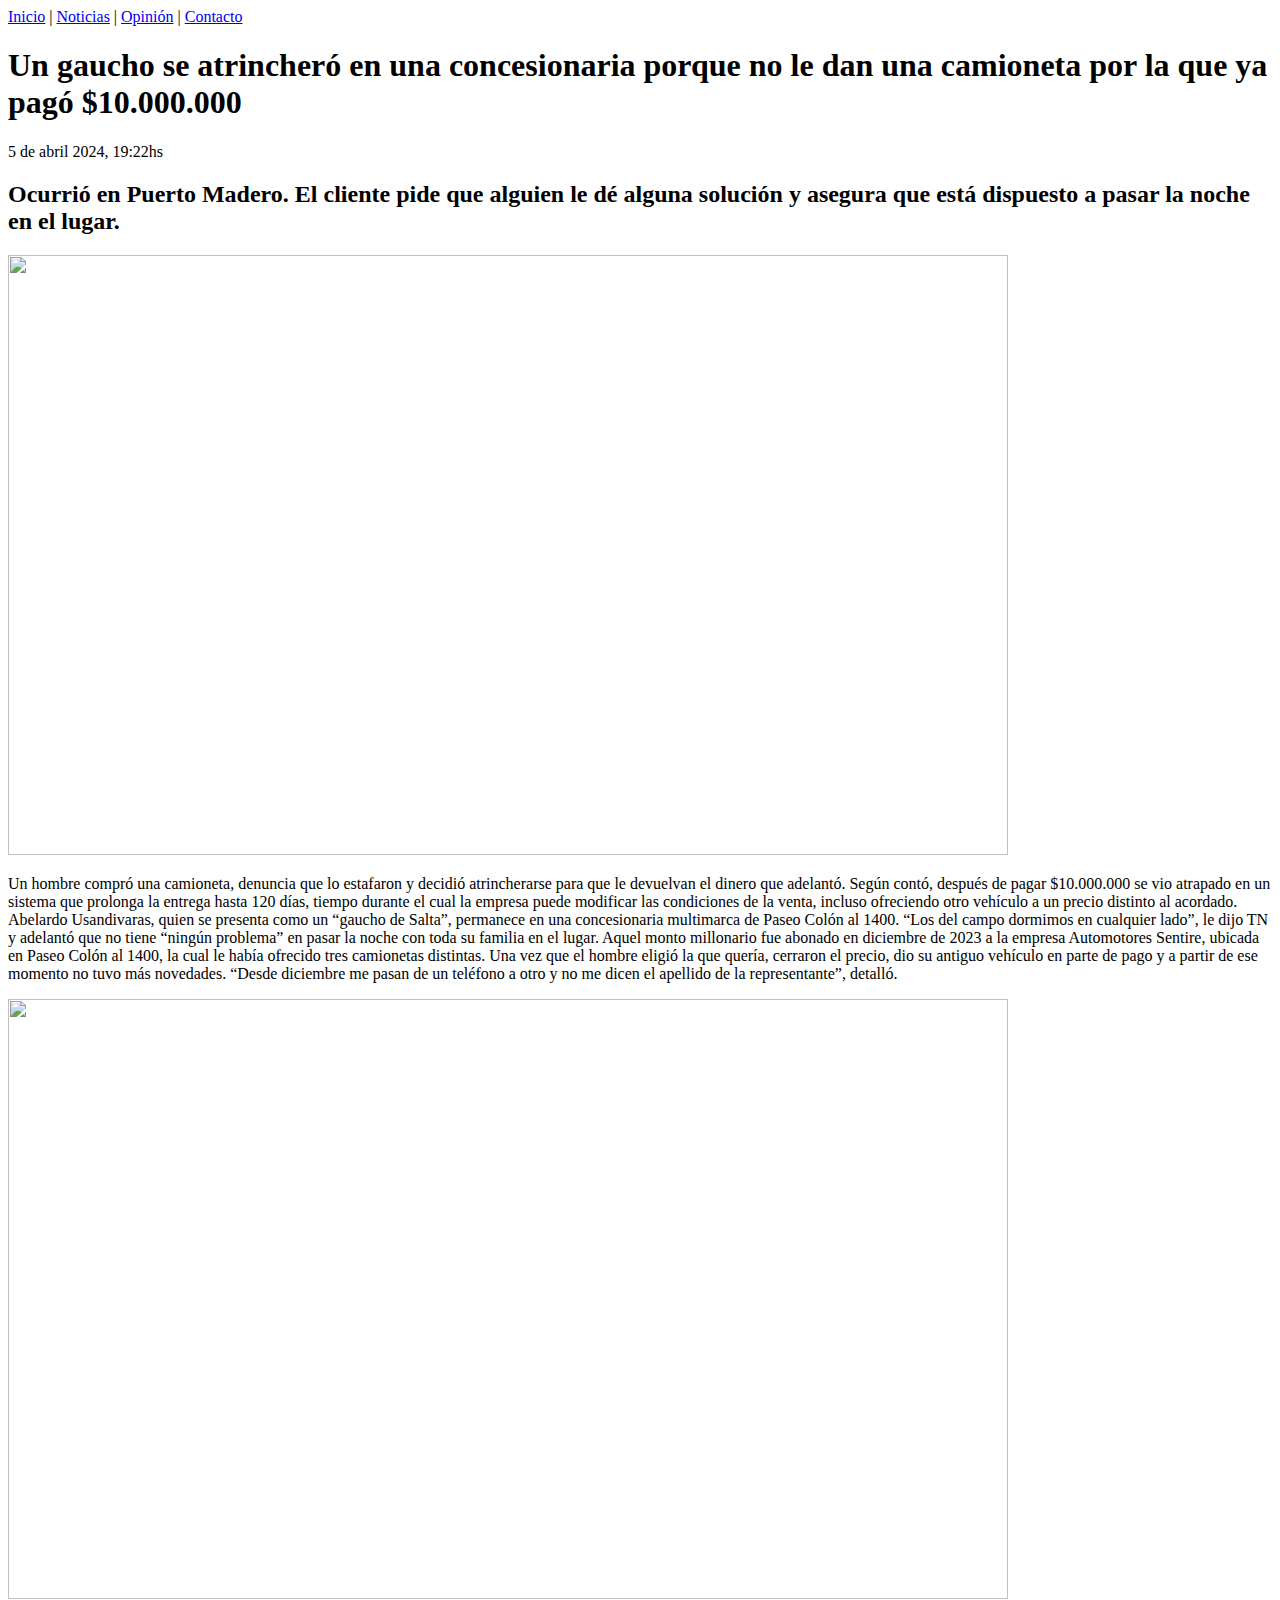
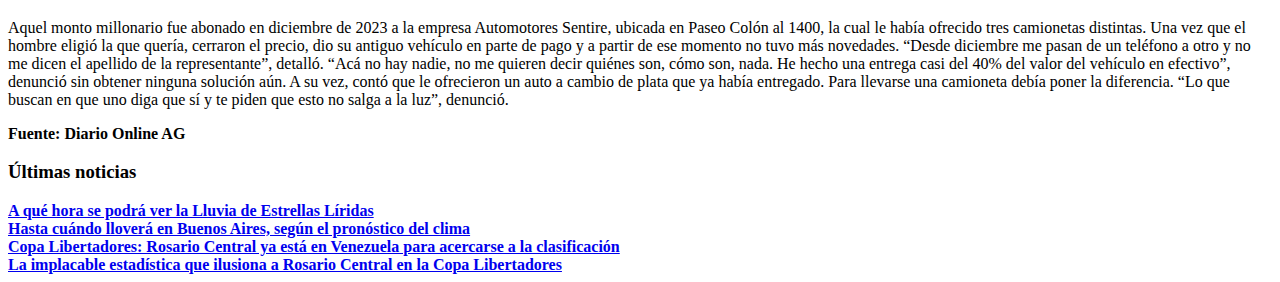
==== index.html @ aa72945f "commit" ====
<!DOCTYPE html>
<html lang="es">
<head>
	<meta charset="UTF-8">
	<meta name="viewport" content="width=device-width, initial-scale=1.0">
	<title>Un gaucho se atrincheró en una concesionaria porque no le dan una camioneta por la que ya pagó $10.000.000</title>
</head>
<body>
	<header>
		<nav>
			<a href="https://tn.com.ar">Inicio</a> |
			<a href="https://tn.com.ar/sociedad/2024/04/05/un-hombre-se-atrinchero-en-una-concesionaria-porque-no-le-dan-una-camioneta-por-la-que-adelanto-10000000/">Noticias</a> |
			<a href="#">Opinión</a> |
			<a href="#">Contacto</a>
		</nav>
	</header>

	<h1>Un gaucho se atrincheró en una concesionaria porque no le dan una camioneta por la que ya pagó $10.000.000</h1>

	<p>5 de abril 2024, 19:22hs</p>

	<h2>Ocurrió en Puerto Madero. El cliente pide que alguien le dé alguna solución y asegura que está dispuesto a pasar la noche en el lugar.</h2>

	<section>
		<img src="https://tn.com.ar/resizer/1WMSD7tvQHN5HW_t8t6j9x3NPas=/1440x0/smart/filters:format(webp)/thumbs.vodgc.net/1-467-WXErlE1712407944233-1712410967.jpg" width="1000px" height="600px">
		<p> Un hombre compró una camioneta, denuncia que lo estafaron y decidió atrincherarse para que le devuelvan el dinero que adelantó. Según contó, después de pagar $10.000.000 se vio atrapado en un sistema que prolonga la entrega hasta 120 días, tiempo durante el cual la empresa puede modificar las condiciones de la venta, incluso ofreciendo otro vehículo a un precio distinto al acordado.

			Abelardo Usandivaras, quien se presenta como un “gaucho de Salta”, permanece en una concesionaria multimarca de Paseo Colón al 1400. “Los del campo dormimos en cualquier lado”, le dijo TN y adelantó que no tiene “ningún problema” en pasar la noche con toda su familia en el lugar.

		Aquel monto millonario fue abonado en diciembre de 2023 a la empresa Automotores Sentire, ubicada en Paseo Colón al 1400, la cual le había ofrecido tres camionetas distintas. Una vez que el hombre eligió la que quería, cerraron el precio, dio su antiguo vehículo en parte de pago y a partir de ese momento no tuvo más novedades. “Desde diciembre me pasan de un teléfono a otro y no me dicen el apellido de la representante”, detalló.</p>
	</section>

	<section>
		<img src="https://tn.com.ar/resizer/Tst5BppsVOtO70zfrQtIx2aaZDg=/1440x0/smart/filters:format(webp)/cloudfront-us-east-1.images.arcpublishing.com/artear/XN5IHBLULBB25GUC2GLTRHTFBI.png" width="1000px" height="600px">
		<p>Aquel monto millonario fue abonado en diciembre de 2023 a la empresa Automotores Sentire, ubicada en Paseo Colón al 1400, la cual le había ofrecido tres camionetas distintas. Una vez que el hombre eligió la que quería, cerraron el precio, dio su antiguo vehículo en parte de pago y a partir de ese momento no tuvo más novedades. “Desde diciembre me pasan de un teléfono a otro y no me dicen el apellido de la representante”, detalló.

			“Acá no hay nadie, no me quieren decir quiénes son, cómo son, nada. He hecho una entrega casi del 40% del valor del vehículo en efectivo”, denunció sin obtener ninguna solución aún.

		A su vez, contó que le ofrecieron un auto a cambio de plata que ya había entregado. Para llevarse una camioneta debía poner la diferencia. “Lo que buscan en que uno diga que sí y te piden que esto no salga a la luz”, denunció.</p>
	</section>

	<footer>
		<p><b>Fuente: Diario Online AG<b></p>
			<h3 class="section-title">Últimas noticias</h3>
			<a href="https://tn.com.ar/sociedad/2024/04/22/a-que-hora-se-podra-ver-la-lluvia-de-estrellas-liridas/" data-testid="button-test"><span class="label">A qué hora se podrá ver la Lluvia de Estrellas Líridas</span></a>

			<br>

			<a href="https://tn.com.ar/sociedad/2024/04/22/hasta-cuando-llovera-en-buenos-aires-segun-el-pronostico-del-clima/"><span class="label">Hasta cuándo lloverá en Buenos Aires, según el pronóstico del clima</span></a>

			<br>

			<a href="https://www.tycsports.com/copa-libertadores/copa-libertadores-rosario-central-ya-esta-en-venezuela-para-acercarse-a-la-clasificacion-id579379.html"><span class="label">Copa Libertadores: Rosario Central ya está en Venezuela para acercarse a la clasificación</span></a>

			<br>

			<a href="https://www.tycsports.com/copa-libertadores/la-implacable-estadistica-que-ilusiona-a-rosario-central-en-la-copa-libertadores-id579574.html"><span class="label">La implacable estadística que ilusiona a Rosario Central en la Copa Libertadores</span></a>
		</footer>
	</body>
	</html>
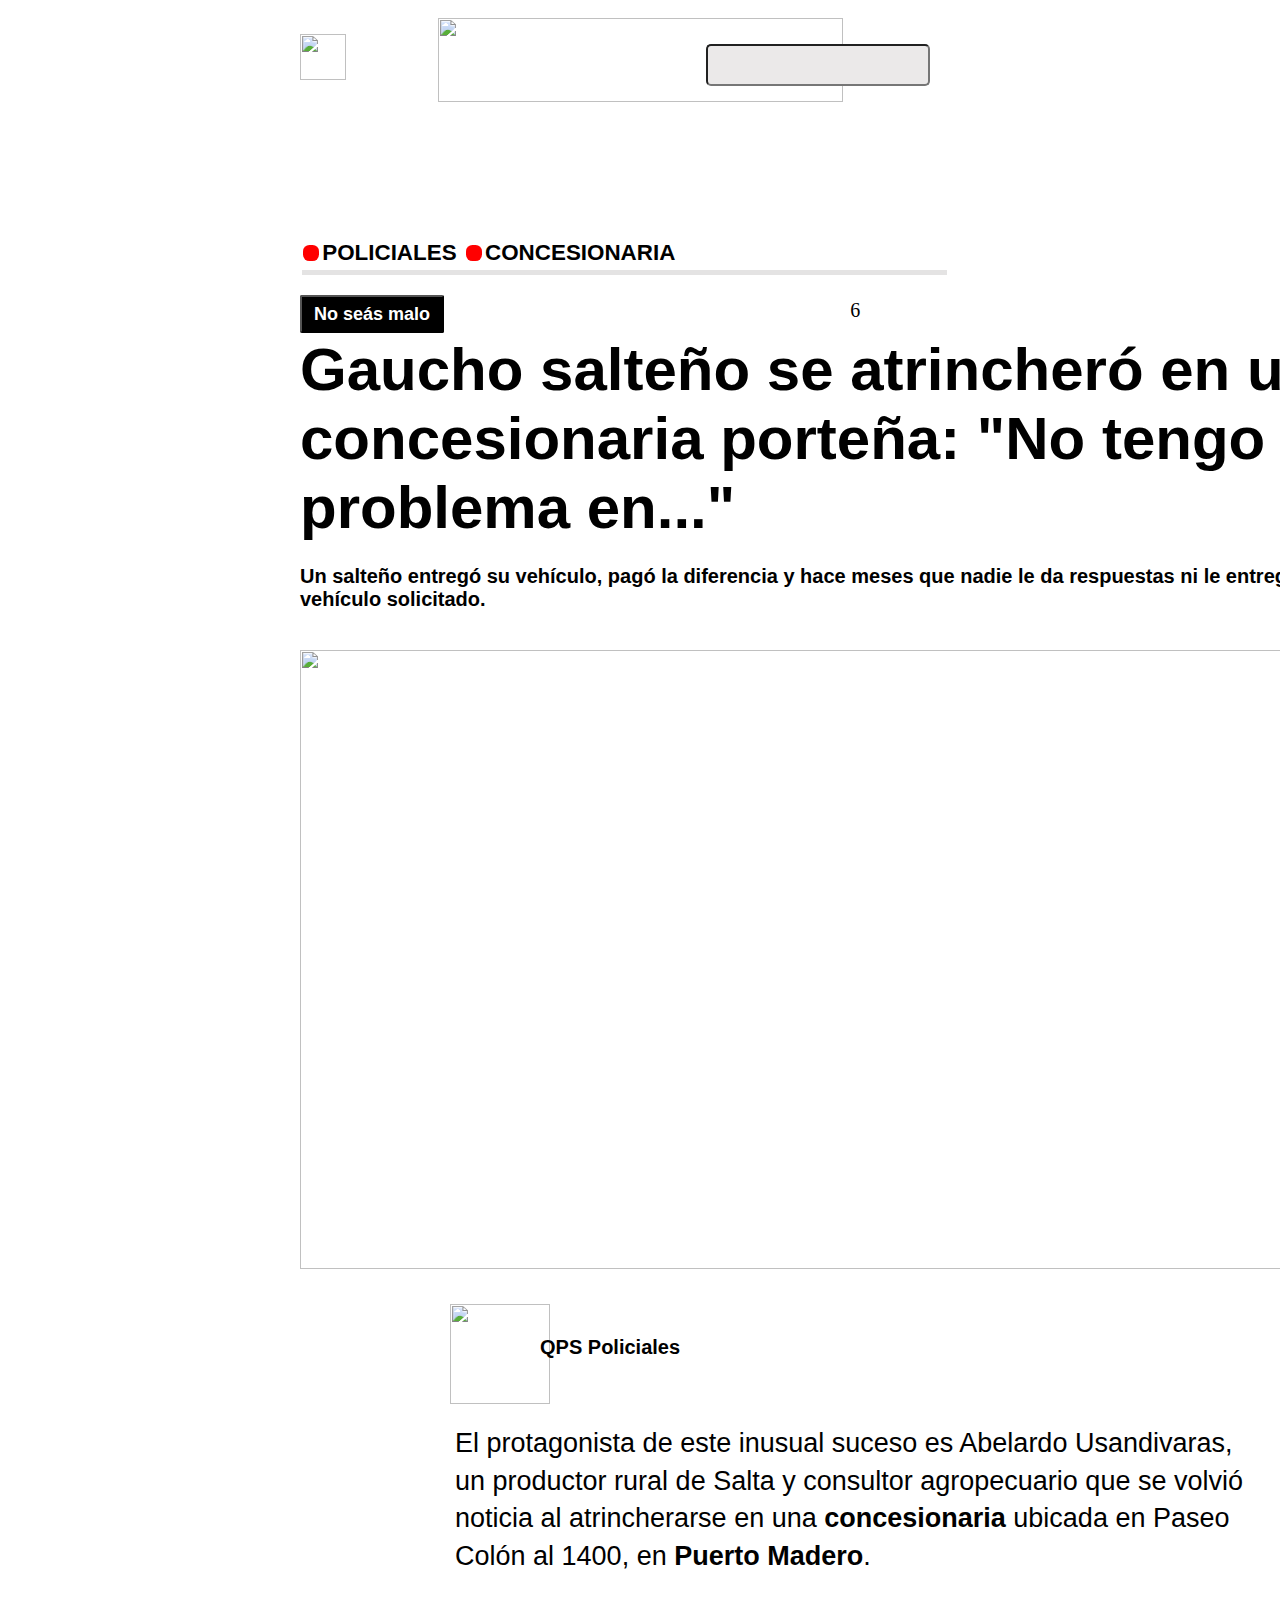
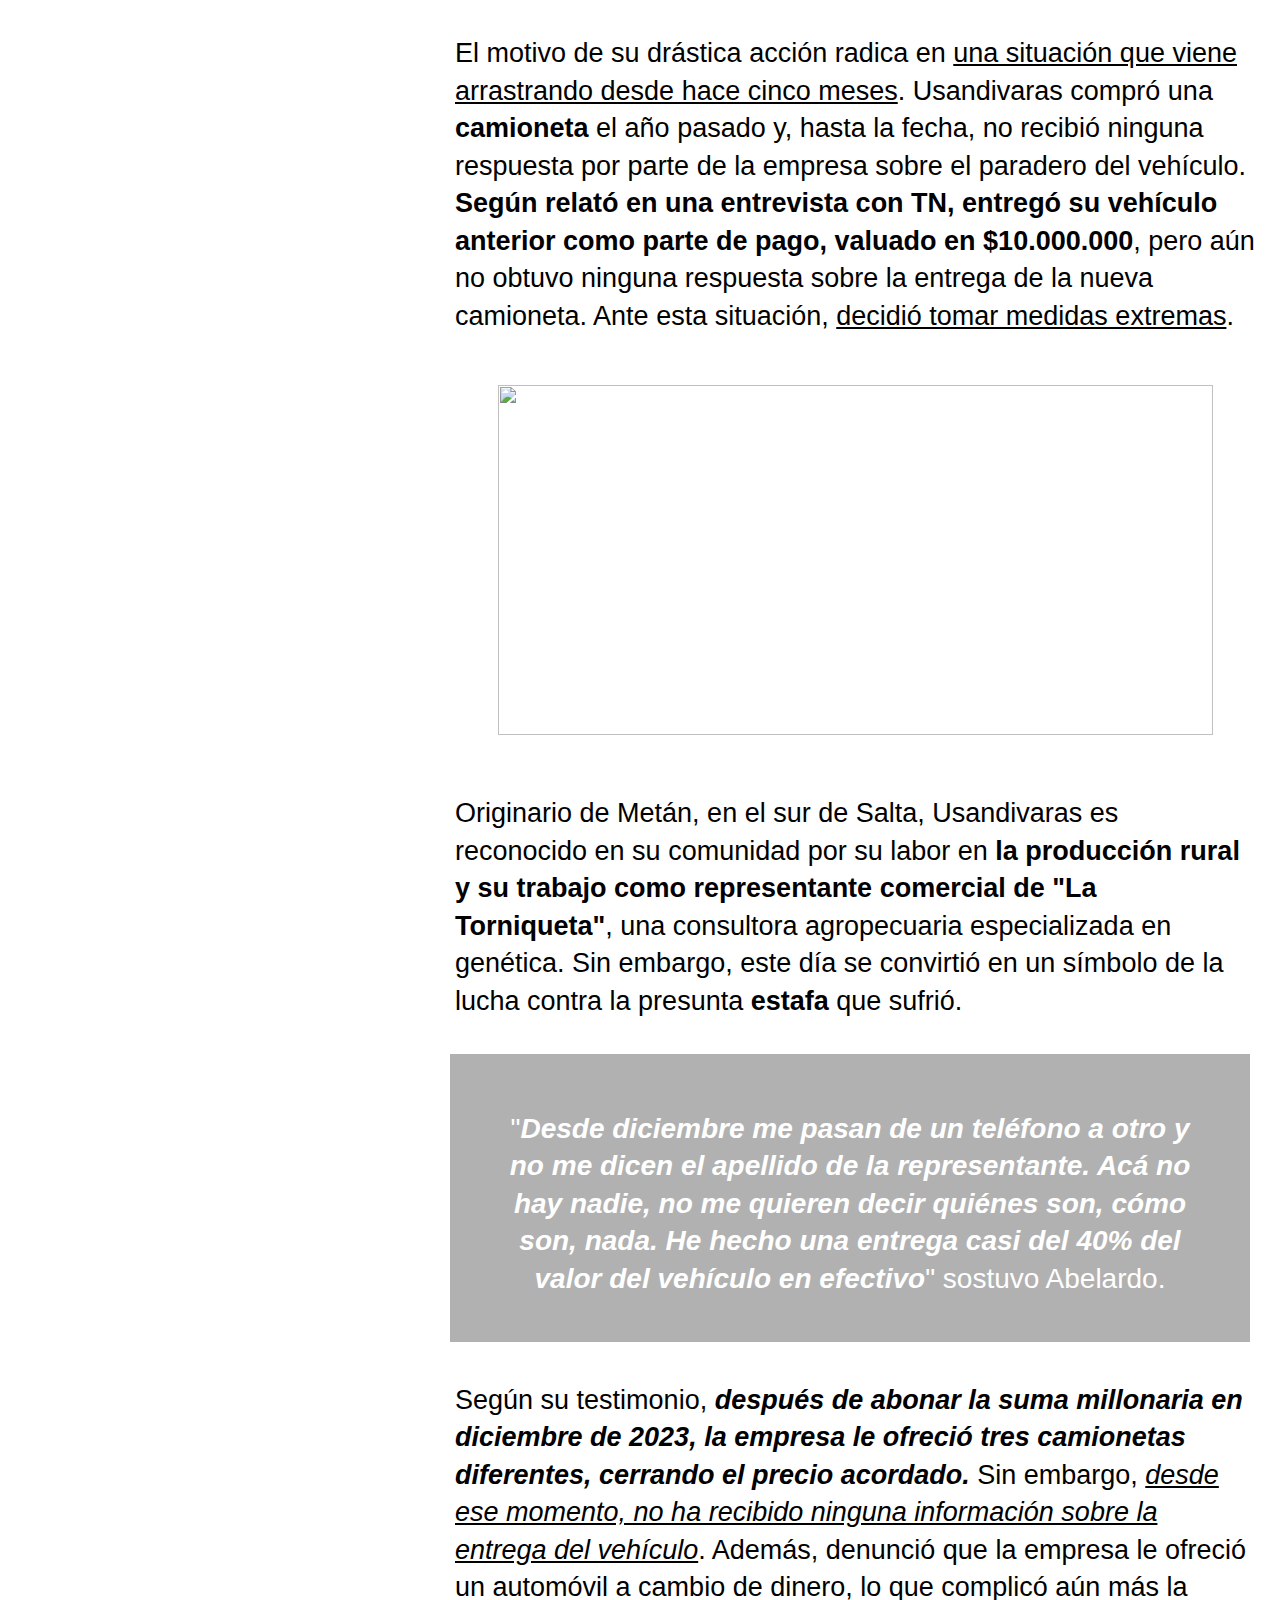
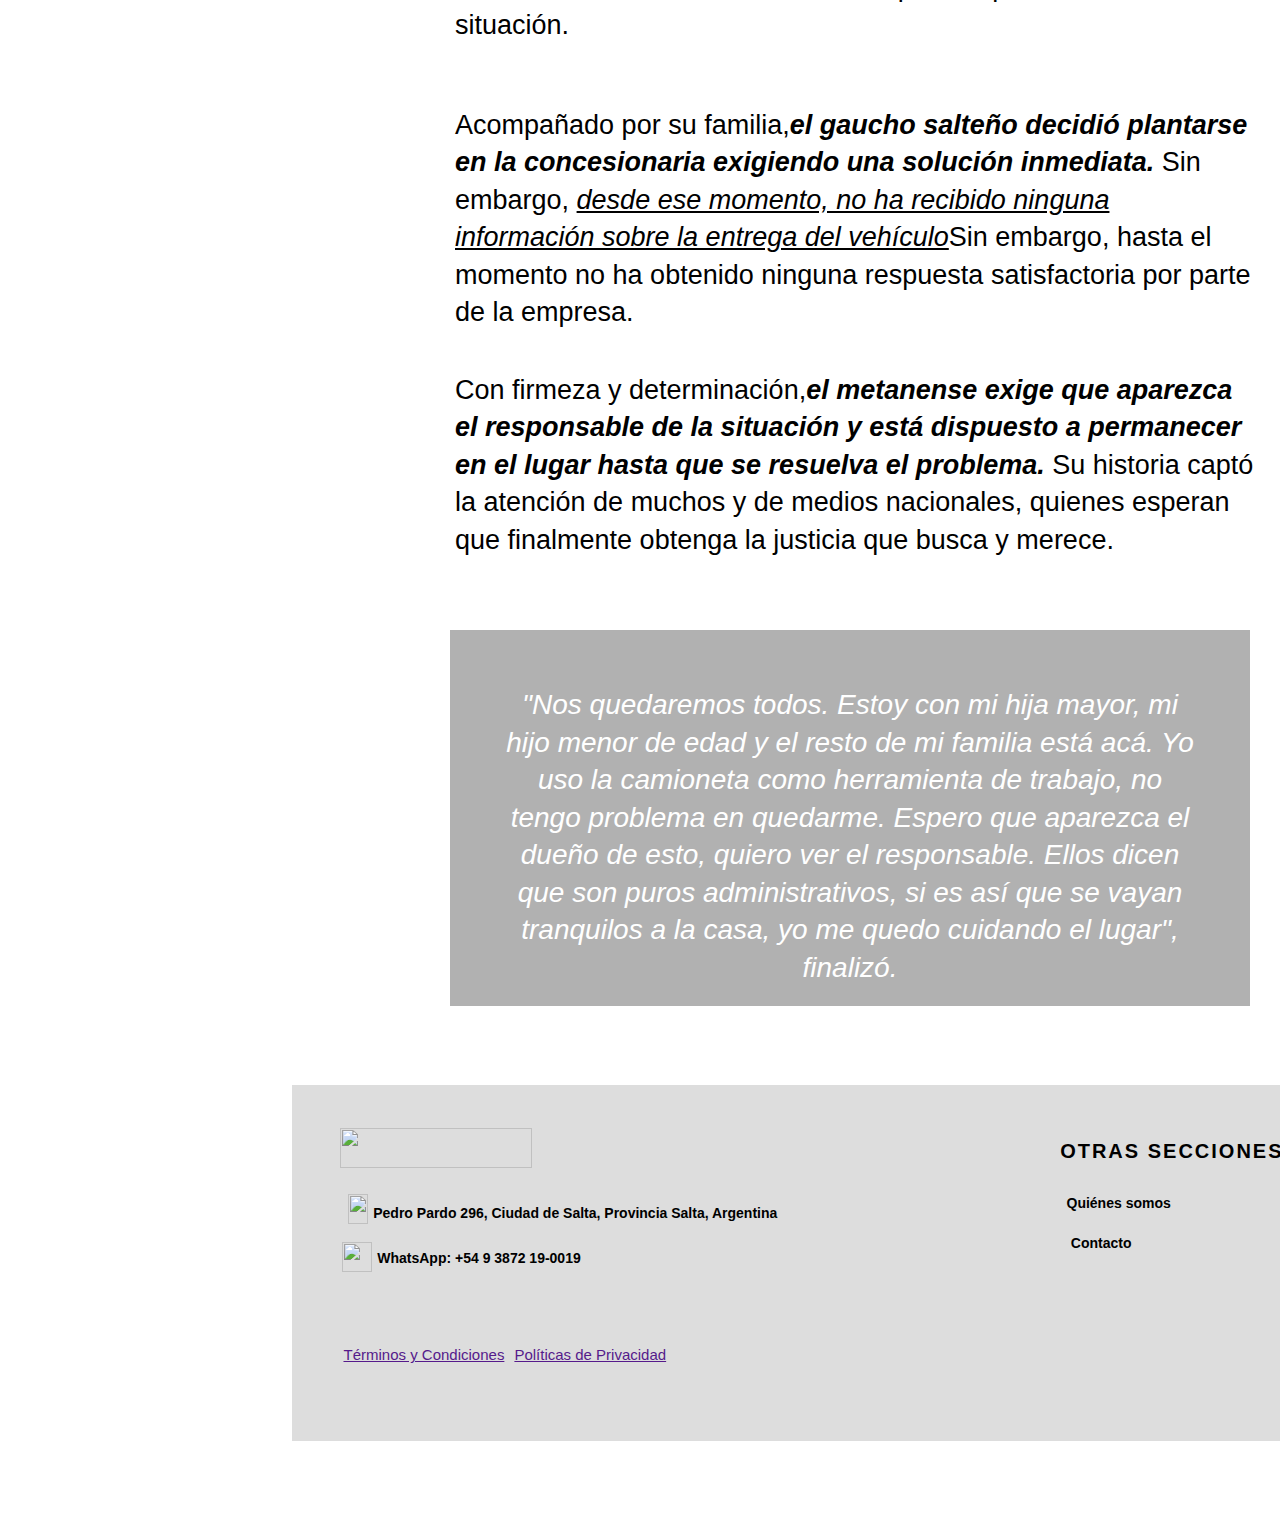
==== commit 88d44a58: "Daw-04 Noticia CSS" ====
--- a/index.html
+++ b/index.html
@@ -1,60 +1,170 @@
 <!DOCTYPE html>
 <html lang="es">
+
 <head>
 	<meta charset="UTF-8">
 	<meta name="viewport" content="width=device-width, initial-scale=1.0">
-	<title>Un gaucho se atrincheró en una concesionaria porque no le dan una camioneta por la que ya pagó $10.000.000</title>
+	<title>Un gaucho se atrincheró en una concesionaria porque no le dan una camioneta por la que ya pagó $10.000.000
+	</title>
+	<link rel="stylesheet" href="normalize.css">
+	<link rel="stylesheet" href="styles.css">
 </head>
+
 <body>
 	<header>
+		<img src="https://www.quepasasalta.com.ar/files/image/130/130878/5fadebb63dc92.png" alt="" height="84px"
+			width="405px" id="fotologo">
+
+		<input type="text" id="inputBuscar">
+
+		<img src="https://th.bing.com/th/id/OIP.MO13Yb2PjehyQD7s6Lsx_gHaHa?rs=1&pid=ImgDetMain" alt="" height="46px"
+			width="46px" id="foto3lineas">
+
+	</header>
+	<main>
 		<nav>
-			<a href="https://tn.com.ar">Inicio</a> |
-			<a href="https://tn.com.ar/sociedad/2024/04/05/un-hombre-se-atrinchero-en-una-concesionaria-porque-no-le-dan-una-camioneta-por-la-que-adelanto-10000000/">Noticias</a> |
-			<a href="#">Opinión</a> |
-			<a href="#">Contacto</a>
+			<div class="contenedor1">
+
+				<span> <button id="boton1"></button> POLICIALES <button id="boton1"></button> CONCESIONARIA </span>
+
+				<hr id="linea-horizontal">
+
+				<button id="boton2">No seás malo</button>
+
+				<p>6 Abr 2024</p>
+
+			</div>
 		</nav>
-	</header>
 
-	<h1>Un gaucho se atrincheró en una concesionaria porque no le dan una camioneta por la que ya pagó $10.000.000</h1>
+		<div class="contenedor2">
+			<section>
+				<article class="articulo1">
+					<ul id="listaRedes">
+						<li><img src="https://w7.pngwing.com/pngs/353/973/png-transparent-whatsapp-social-icons-grey-icon.png"
+								height="40px" width="40px"></li>
+						<li><img src="https://w7.pngwing.com/pngs/983/169/png-transparent-fb-social-icons-grey-icon.png"
+								height="40px" width="40px"></li>
+						<li><img src="https://w7.pngwing.com/pngs/265/840/png-transparent-twitter-social-icons-grey-icon.png"
+								height="40px" width="40px"></li>
+						<li><img src="https://e7.pngegg.com/pngimages/914/782/png-clipart-white-and-gray-mail-application-email-computer-icons-grey-mobile-phones-grey-background-miscellaneous-angle.png"
+								height="40px" width="40px"></li>
+						<li><img src="https://icones.pro/wp-content/uploads/2021/03/icone-linkedin-ronde-grise.png"
+								height="40px" width="40px"></li>
+						<li><img src="https://www.freeiconspng.com/thumbs/comment-png/comment-png-17.png" height="40px"
+								width="40px"></li>
 
-	<p>5 de abril 2024, 19:22hs</p>
+					</ul>
 
-	<h2>Ocurrió en Puerto Madero. El cliente pide que alguien le dé alguna solución y asegura que está dispuesto a pasar la noche en el lugar.</h2>
+					<h1>Gaucho salteño se atrincheró en una concesionaria porteña: "No tengo problema en..."</h1>
 
-	<section>
-		<img src="https://tn.com.ar/resizer/1WMSD7tvQHN5HW_t8t6j9x3NPas=/1440x0/smart/filters:format(webp)/thumbs.vodgc.net/1-467-WXErlE1712407944233-1712410967.jpg" width="1000px" height="600px">
-		<p> Un hombre compró una camioneta, denuncia que lo estafaron y decidió atrincherarse para que le devuelvan el dinero que adelantó. Según contó, después de pagar $10.000.000 se vio atrapado en un sistema que prolonga la entrega hasta 120 días, tiempo durante el cual la empresa puede modificar las condiciones de la venta, incluso ofreciendo otro vehículo a un precio distinto al acordado.
+					<h2>Un salteño entregó su vehículo, pagó la diferencia y hace meses que nadie le da respuestas ni le
+						entregan el vehículo solicitado. </h2>
 
-			Abelardo Usandivaras, quien se presenta como un “gaucho de Salta”, permanece en una concesionaria multimarca de Paseo Colón al 1400. “Los del campo dormimos en cualquier lado”, le dijo TN y adelantó que no tiene “ningún problema” en pasar la noche con toda su familia en el lugar.
+					<img src="https://neuquendiario.com.ar/images/noticias/208057.jpg" alt="" height="619px"
+						width="1100px" style="margin-left: 0px; bottom: 10px;">
 
-		Aquel monto millonario fue abonado en diciembre de 2023 a la empresa Automotores Sentire, ubicada en Paseo Colón al 1400, la cual le había ofrecido tres camionetas distintas. Una vez que el hombre eligió la que quería, cerraron el precio, dio su antiguo vehículo en parte de pago y a partir de ese momento no tuvo más novedades. “Desde diciembre me pasan de un teléfono a otro y no me dicen el apellido de la representante”, detalló.</p>
-	</section>
+					<img src="https://i1.quepasasalta.com.ar/files/image/116/116630/5e909d86d90ad_100_100!.png?s=9256d75daa00ddcef4cbb9b4e9a25074&d=1605240565"
+						alt="" height="100px" width="100px" style="margin-left: 0px; bottom: 10px;" id="qpsPolicial">
+					<p id="textoPolicial">QPS Policiales</p>
+				</article>
 
-	<section>
-		<img src="https://tn.com.ar/resizer/Tst5BppsVOtO70zfrQtIx2aaZDg=/1440x0/smart/filters:format(webp)/cloudfront-us-east-1.images.arcpublishing.com/artear/XN5IHBLULBB25GUC2GLTRHTFBI.png" width="1000px" height="600px">
-		<p>Aquel monto millonario fue abonado en diciembre de 2023 a la empresa Automotores Sentire, ubicada en Paseo Colón al 1400, la cual le había ofrecido tres camionetas distintas. Una vez que el hombre eligió la que quería, cerraron el precio, dio su antiguo vehículo en parte de pago y a partir de ese momento no tuvo más novedades. “Desde diciembre me pasan de un teléfono a otro y no me dicen el apellido de la representante”, detalló.
+				<article class="articulo2">
+					<p id="p1" style="line-height: 37.5px;">El protagonista de este inusual suceso es Abelardo
+						Usandivaras, un productor rural de
+						Salta y
+						consultor agropecuario que se volvió noticia al atrincherarse en una <b>concesionaria</b>
+						ubicada en
+						Paseo Colón al 1400, en <b>Puerto Madero</b>.</p>
 
-			“Acá no hay nadie, no me quieren decir quiénes son, cómo son, nada. He hecho una entrega casi del 40% del valor del vehículo en efectivo”, denunció sin obtener ninguna solución aún.
+					<p id="p2" style="line-height: 37.5px;">El motivo de su drástica acción radica en <u>una situación
+							que viene arrastrando desde
+							hace
+							cinco
+							meses</u>. Usandivaras compró una <b>camioneta</b> el año pasado y, hasta la fecha, no
+						recibió ninguna
+						respuesta por parte de la empresa sobre el paradero del vehículo. <b>Según relató en una
+							entrevista
+							con TN, entregó su vehículo anterior como parte de pago, valuado en $10.000.000</b>, pero
+						aún no
+						obtuvo ninguna respuesta sobre la entrega de la nueva camioneta. Ante esta situación, <u>decidió
+							tomar medidas extremas</u>.</p>
 
-		A su vez, contó que le ofrecieron un auto a cambio de plata que ya había entregado. Para llevarse una camioneta debía poner la diferencia. “Lo que buscan en que uno diga que sí y te piden que esto no salga a la luz”, denunció.</p>
-	</section>
+					<img src="https://www.pronto.com.ar/u/fotografias/m/2024/4/20/f1280x720-129477_261152_5050.png"
+						height="350px" width="715px" style="display: flex;">
 
+					<p id="p3" style="line-height: 37.5px;">Originario de Metán, en el sur de Salta, Usandivaras es
+						reconocido en su comunidad por su labor
+						en <b>la producción rural y su trabajo como representante comercial de "La Torniqueta"</b>, una
+						consultora agropecuaria especializada en genética. Sin embargo, este día se convirtió en un
+						símbolo de la lucha contra la presunta <b>estafa</b> que sufrió.</p>
+
+					<p id="p4" style="line-height: 37.5px;">"<b><i>Desde diciembre me pasan de un teléfono a otro y no
+								me dicen el apellido de la
+								representante. Acá no hay nadie, no me quieren decir quiénes son, cómo son, nada. He
+								hecho una
+								entrega casi del 40% del valor del vehículo en efectivo</i></b>" sostuvo Abelardo.</p>
+
+					<p id="p5" style="line-height: 37.5px;">Según su testimonio, <b><i>después de abonar la suma
+								millonaria en
+								diciembre de 2023, la empresa le ofreció tres camionetas diferentes, cerrando el precio
+								acordado.</i></b> Sin embargo, <i><u>desde ese momento, no ha recibido ninguna
+								información sobre la entrega
+								del vehículo</u></i>. Además, denunció que la empresa le ofreció un automóvil a cambio
+						de dinero, lo que
+						complicó aún más la situación.</p>
+
+					<p id="p6" style="line-height: 37.5px;">Acompañado por su familia,<b><i>el gaucho salteño decidió
+								plantarse en la concesionaria exigiendo una solución inmediata.</i></b> Sin embargo,
+						<i><u>desde ese momento, no ha recibido ninguna
+								información sobre la entrega
+								del vehículo</u></i>Sin embargo, hasta el momento no ha obtenido ninguna respuesta
+						satisfactoria por parte de la empresa.
+					</p>
+
+					<p id="p7" style="line-height: 37.5px;">Con firmeza y determinación,<b><i>el metanense exige que
+								aparezca el responsable de la situación y está dispuesto a permanecer en el lugar hasta
+								que se resuelva el problema.</i></b> Su historia captó la atención de muchos y de medios
+						nacionales, quienes esperan que finalmente obtenga la justicia que busca y merece.
+					</p>
+
+					<p id="p8" style="line-height: 37.5px;"><i>"Nos quedaremos todos. Estoy con mi hija mayor, mi hijo
+							menor de edad y el resto de mi
+							familia está acá. Yo uso la camioneta como herramienta de trabajo, no tengo problema en
+							quedarme. Espero que aparezca el dueño de esto, quiero ver el responsable. Ellos dicen que
+							son
+							puros administrativos, si es así que se vayan tranquilos a la casa, yo me quedo cuidando el
+							lugar", finalizó.</i></p>
+				</article>
+			</section>
+
+		</div>
+	</main>
 	<footer>
-		<p><b>Fuente: Diario Online AG<b></p>
-			<h3 class="section-title">Últimas noticias</h3>
-			<a href="https://tn.com.ar/sociedad/2024/04/22/a-que-hora-se-podra-ver-la-lluvia-de-estrellas-liridas/" data-testid="button-test"><span class="label">A qué hora se podrá ver la Lluvia de Estrellas Líridas</span></a>
+		<div class="contenedorFooter">
+			<img id="fotologo1" src="https://www.quepasasalta.com.ar/files/image/130/130878/5fadebb63dc92.png"
+				height="40px" width="192px">
 
-			<br>
+			<ul id="listaFooter1">
+				<li><img id="fotoubicacion"
+						src="https://e7.pngegg.com/pngimages/137/787/png-clipart-location-icon-computer-icons-map-location-map-geolocation-symbol-thumbnail.png"
+						height="30px" width="20px"><span id="span1footer">Pedro Pardo 296, Ciudad de Salta, Provincia
+						Salta,
+						Argentina</span></li>
+				<li><img id="fotowhatsapp"
+						src="https://w7.pngwing.com/pngs/591/514/png-transparent-black-dial-logo-whatsapp-email-computer-icons-whatsapp-text-mobile-phones-area.png"
+						height="30px" width="30px"><span id="span2footer">WhatsApp: +54 9 3872 19-0019</span></li>
+			</ul>
 
-			<a href="https://tn.com.ar/sociedad/2024/04/22/hasta-cuando-llovera-en-buenos-aires-segun-el-pronostico-del-clima/"><span class="label">Hasta cuándo lloverá en Buenos Aires, según el pronóstico del clima</span></a>
+			<h3>OTRAS SECCIONES</h3>
+			<ul id="listaFooter2">
+				<li><span id="span3footer">Quiénes somos</span></li>
+				<li><span id="span4footer">Contacto</span></li>
+			</ul>
+			<a href="">Políticas de Privacidad</a>
+			<a href="">Términos y Condiciones</a>
+		</div>
+	</footer>
 
-			<br>
+</body>
 
-			<a href="https://www.tycsports.com/copa-libertadores/copa-libertadores-rosario-central-ya-esta-en-venezuela-para-acercarse-a-la-clasificacion-id579379.html"><span class="label">Copa Libertadores: Rosario Central ya está en Venezuela para acercarse a la clasificación</span></a>
-
-			<br>
-
-			<a href="https://www.tycsports.com/copa-libertadores/la-implacable-estadistica-que-ilusiona-a-rosario-central-en-la-copa-libertadores-id579574.html"><span class="label">La implacable estadística que ilusiona a Rosario Central en la Copa Libertadores</span></a>
-		</footer>
-	</body>
-	</html>
+</html>--- a/styles.css
+++ b/styles.css
@@ -0,0 +1,344 @@
+
+* {
+  position: relative;
+  margin: 0 auto;
+}
+
+#p1 {
+  font-family:Arial, Helvetica, sans-serif;
+  font-size: 27px;
+  width: 800px;
+  height: 150px;
+  margin-bottom: 60px;
+}
+
+#p2 {
+  font-family:Arial, Helvetica, sans-serif;
+  font-size: 27px;
+  width: 800px;
+  height: 300px;
+  margin-bottom: 50px;
+}
+
+#p3 {
+  font-family:Arial, Helvetica, sans-serif;
+  font-size: 27px;
+  width: 800px;
+  height: 225px;
+  margin-top: 60px;
+}
+
+#p4 {
+  font-family: sans-serif;
+  text-align: center;
+  position: relative;
+  width: 800px;
+  height: 288px;
+  box-sizing: border-box;
+  display: block;
+  float: none;
+  font-size: 28px;
+  line-height: 29.4px;
+  position: relative;
+  margin: 33.6px;
+  padding: 56px;
+  color: white;
+  margin-bottom: 1.2em;
+  background-color: rgb(177, 177, 177);
+  margin-left: 150px;
+}
+
+#p5 {
+  font-family:Arial, Helvetica, sans-serif;
+  font-size: 27px;
+  width: 800px;
+  height: 225px;
+  margin-top: 40px;
+}
+
+#p6 {
+  font-family:Arial, Helvetica, sans-serif;
+  font-size: 27px;
+  width: 800px;
+  height: 225px;
+  margin-top: 100px;
+}
+
+#p7 {
+  font-family:Arial, Helvetica, sans-serif;
+  font-size: 27px;
+  width: 800px;
+  height: 225px;
+  margin-top: 40px;
+}
+
+#p8 {
+  font-family: sans-serif;
+  text-align: center;
+  position: relative;
+  width: 800px;
+  height: 376px;
+  box-sizing: border-box;
+  display: block;
+  float: none;
+  font-size: 28px;
+  line-height: 29.4px;
+  position: relative;
+  margin: 33.6px;
+  padding: 56px;
+  color: white;
+  margin-bottom: 1.2em;
+  background-color: rgb(177, 177, 177);
+  margin-left: 150px;
+}
+
+nav {
+
+  width: 100%;
+  height: 225px;
+}
+
+nav p {
+  font-size: 20px;
+  line-height: 1.5;
+  right: 170px;
+  top: 175px;
+}
+
+#fotologo {
+  display: flex;
+  top: 15%;
+}
+
+#foto3lineas {
+  margin-right: -200px;
+  left: 300px;
+  bottom: 50px;
+}
+
+#inputBuscar {
+  float: right;
+  right: 350px;
+  bottom: 40px;
+  padding: 10px;
+  border-radius: 5px;
+  background-color: rgb(235, 233, 233);
+}
+
+span {
+  font-size: 1.4em;
+  top: 120px;
+  float: left;
+  left: 300px;
+  font-weight: bold;
+  font-family: Arial, Helvetica, sans-serif;
+}
+
+
+#linea-horizontal {
+  width: 50%;
+  border: none;
+  background-color: rgb(228, 227, 227);
+  padding: 2.5px;
+  float: left;
+  top: 150px;
+  left: -73px;
+}
+
+section {
+ max-height: 3000px;
+ margin-left: 0px;
+ max-width: 1110px;
+}
+
+.articulo1 {
+  height: 1000px;
+  margin-left: 0px;
+  max-width: 1110px;
+}
+
+header {
+  width: 100%;
+  height: 120px;
+}
+
+#boton1 {
+  background-color: red;
+  border: none;
+  padding: 8px;
+  font-size: 16px;
+  border-radius: 40%;
+  top: -7px;
+  left: 3px;
+}
+
+#boton2 {
+  position: absolute;
+  border-radius: 2px;
+  color: #fff;
+  background: #000;
+  font-size: 18px;
+  line-height: 28px;
+  padding: 3px 12px;
+  top: 175px;
+  left: 300px;
+  font-family: Arial, Helvetica, sans-serif;
+  font-weight: bold;
+}
+
+.contenedor2 {
+height: 3900px;
+width: 1180px;
+margin-left: 300px;
+text-align: left;
+margin-right: 0;
+}
+
+
+h1 {
+  font-weight: bold;
+  height: 220px;
+  width: 1110px;
+  font-family: Arial, Helvetica, sans-serif;
+  font-size: 60px;
+  bottom: 50px;
+  right: 0px;
+  margin-bottom: 0;
+  float: none;
+}
+
+h2 {
+  height: 55px;
+  width: 1110px;
+  font-family:Arial, Helvetica, sans-serif;
+  font-size: 20px;
+  top: -40px;
+}
+
+#qpsPolicial {
+  top: 20px;
+  left: 150px;
+}
+
+#textoPolicial {
+  font-weight: bold;
+  height: 55px;
+  width: 1110px;
+  font-family:Arial, Helvetica, sans-serif;
+  font-size: 20px;
+  top: -52px;
+  left: 240px;
+
+}
+
+.articulo2 {
+  height: 1000px;
+  margin-left: 0px;
+  max-width: 1110px;
+  margin-top: 40px;
+}
+
+#listaRedes {
+  margin-left: 1075px;
+  bottom: 420px;
+  text-align: right;
+  position: fixed;
+  list-style-type: none;
+}
+
+#listaRedes li {
+  display: block;
+  margin-bottom: 8px;
+}
+
+aside {
+  width: 370px;
+  height: 523px;
+  position: relative;
+  left: 40%;
+}
+
+footer {
+  height: 356px;
+  width: 2183px;
+  margin-bottom: 90px;
+  font-size: 10px;
+  box-sizing: content-box;
+  display: block;
+  float: none;
+  position: static;
+}
+
+.contenedorFooter {
+  height: 356px;
+  width: 1600px;
+  background-color:rgb(221, 221, 221);
+}
+
+#fotologo1 {
+  top: 12%; 
+  left: 3%;
+  float: left;
+  
+}
+
+#listaFooter1 {
+  list-style-type: none;
+}
+
+#fotoubicacion {
+  left: -8.7%;
+  margin-top: 7%;
+}
+
+#fotowhatsapp {
+  left: 0.7%;
+  margin-top: 1%;
+}
+
+#span1footer {
+  margin-left: -26.3%;
+}
+
+#span2footer {
+  margin-top: -6.2%;
+  margin-left: -16.3%;
+}
+
+#listaFooter2 {
+  list-style-type: none;
+}
+
+footer h3 {
+  font-family:Arial, Helvetica, sans-serif;
+  font-size: 20px;
+  letter-spacing: 2px;
+  float: right;
+  right: 38%;
+  bottom: 135px;
+}
+
+#span3footer {
+  position: relative;
+  display: block;
+  left: 735px;
+  top: -80px; 
+}
+
+#span4footer {
+  position: relative;
+  display: block;
+  left: 635px;
+  top: -40px; 
+}
+
+footer a {
+  position: relative;
+  display: block;
+  font-family: Arial, Helvetica, sans-serif;
+  font-size: 15px;
+  float: right;
+  left: -62%;
+  top: 20%;
+  margin-right: 10px;
+}